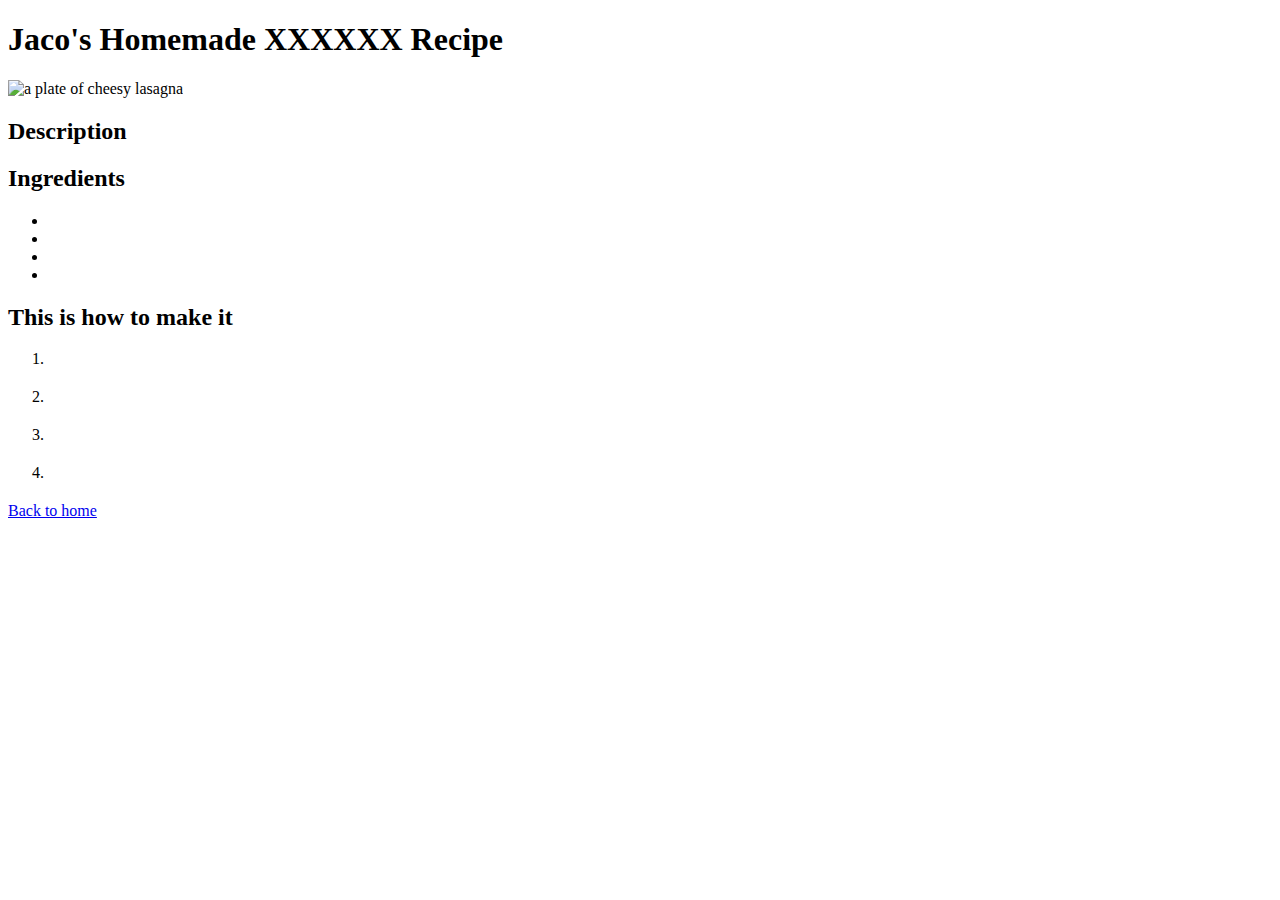
==== recipes/cookies.html @ 6d20a0aa "Initial commit with index.html and recipe templates for cookies, lasagna, and pancakes." ====
<!DOCTYPE html>
<html lang="en">
<head>
    <meta charset="UTF-8">
    <meta name="viewport" content="width=device-width, initial-scale=1.0">
    <title>Delicious XXXXXX Recipe</title>
</head>
<body>
    <h1>Jaco's Homemade XXXXXX Recipe</h1>
    <img src="" alt="a plate of cheesy lasagna">
    <h2>Description</h2>
    <p></p>
    <p></p>
    <h2>Ingredients</h2>
    <ul>
        <li></li>
        <li></li>
        <li></li>
        <li></li>
    </ul>
    <h2>This is how to make it</h2>
    <ol>
        <li><p></p></li>
        <li><p></p></li>
        <li><p></p></li>
        <li><p></p></li>
    </ol>

    <a href="../index.html">Back to home</a>
</body>
</html>
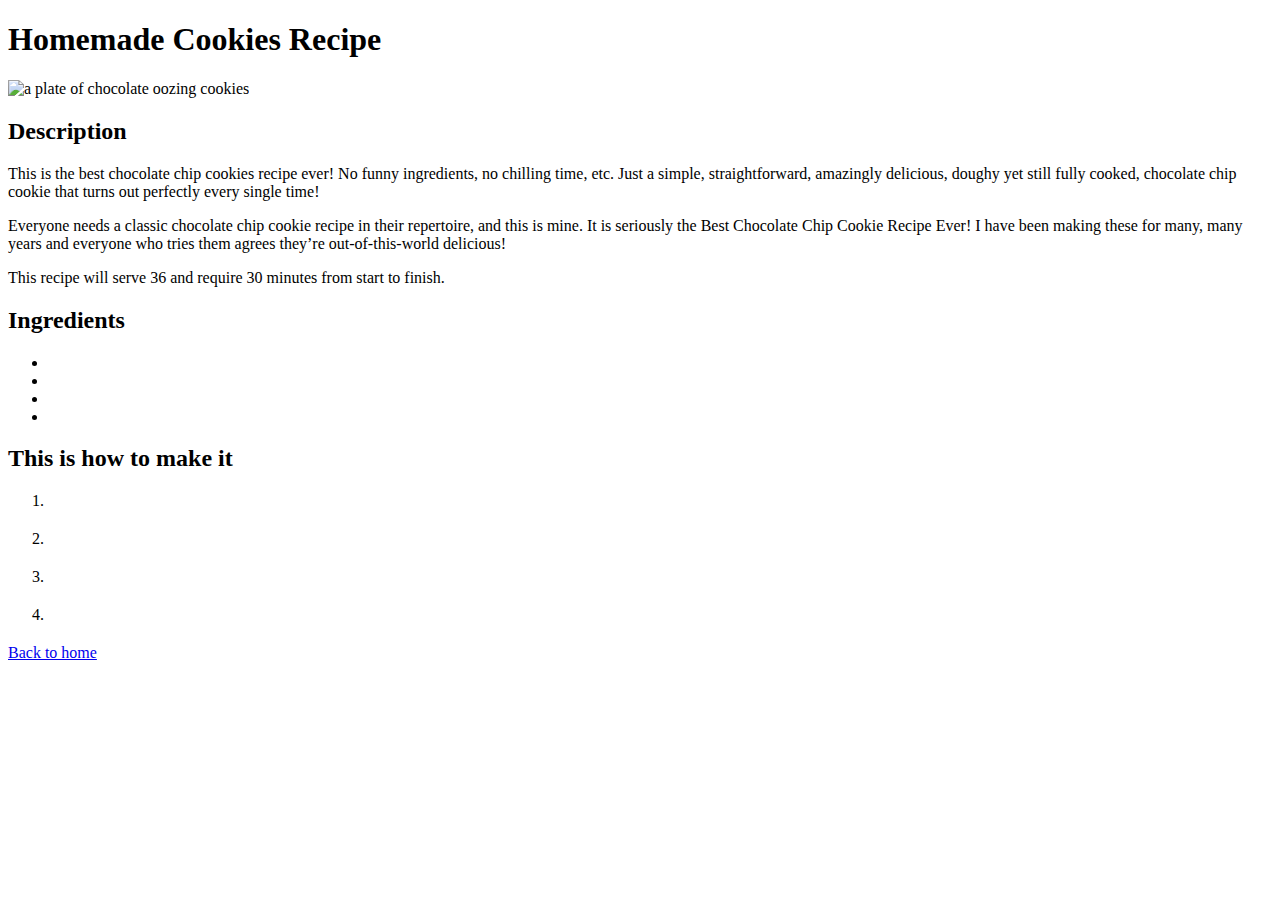
==== commit f4671bb8: "Add images and update recipes" ====
--- a/recipes/cookies.html
+++ b/recipes/cookies.html
@@ -3,14 +3,26 @@
 <head>
     <meta charset="UTF-8">
     <meta name="viewport" content="width=device-width, initial-scale=1.0">
-    <title>Delicious XXXXXX Recipe</title>
+    <title>Delicious Cookie Recipe</title>
 </head>
 <body>
-    <h1>Jaco's Homemade XXXXXX Recipe</h1>
-    <img src="" alt="a plate of cheesy lasagna">
+    <h1>Homemade Cookies Recipe</h1>
+    <img src="" alt="a plate of chocolate oozing cookies">
     <h2>Description</h2>
-    <p></p>
-    <p></p>
+    <p>This is the best chocolate chip cookies recipe ever! No funny 
+        ingredients, no chilling time, etc. Just a simple, 
+        straightforward, amazingly delicious, doughy yet still fully 
+        cooked, chocolate chip cookie that turns out perfectly every 
+        single time! </p>
+
+    <p>Everyone needs a classic chocolate chip cookie recipe in their 
+        repertoire, and this is mine. It is seriously the Best Chocolate 
+        Chip Cookie Recipe Ever! I have been making these for many, many 
+        years and everyone who tries them agrees they’re 
+        out-of-this-world delicious!</p>
+
+    <p>This recipe will serve 36 and require 30 minutes from start to finish.</p>
+
     <h2>Ingredients</h2>
     <ul>
         <li></li>
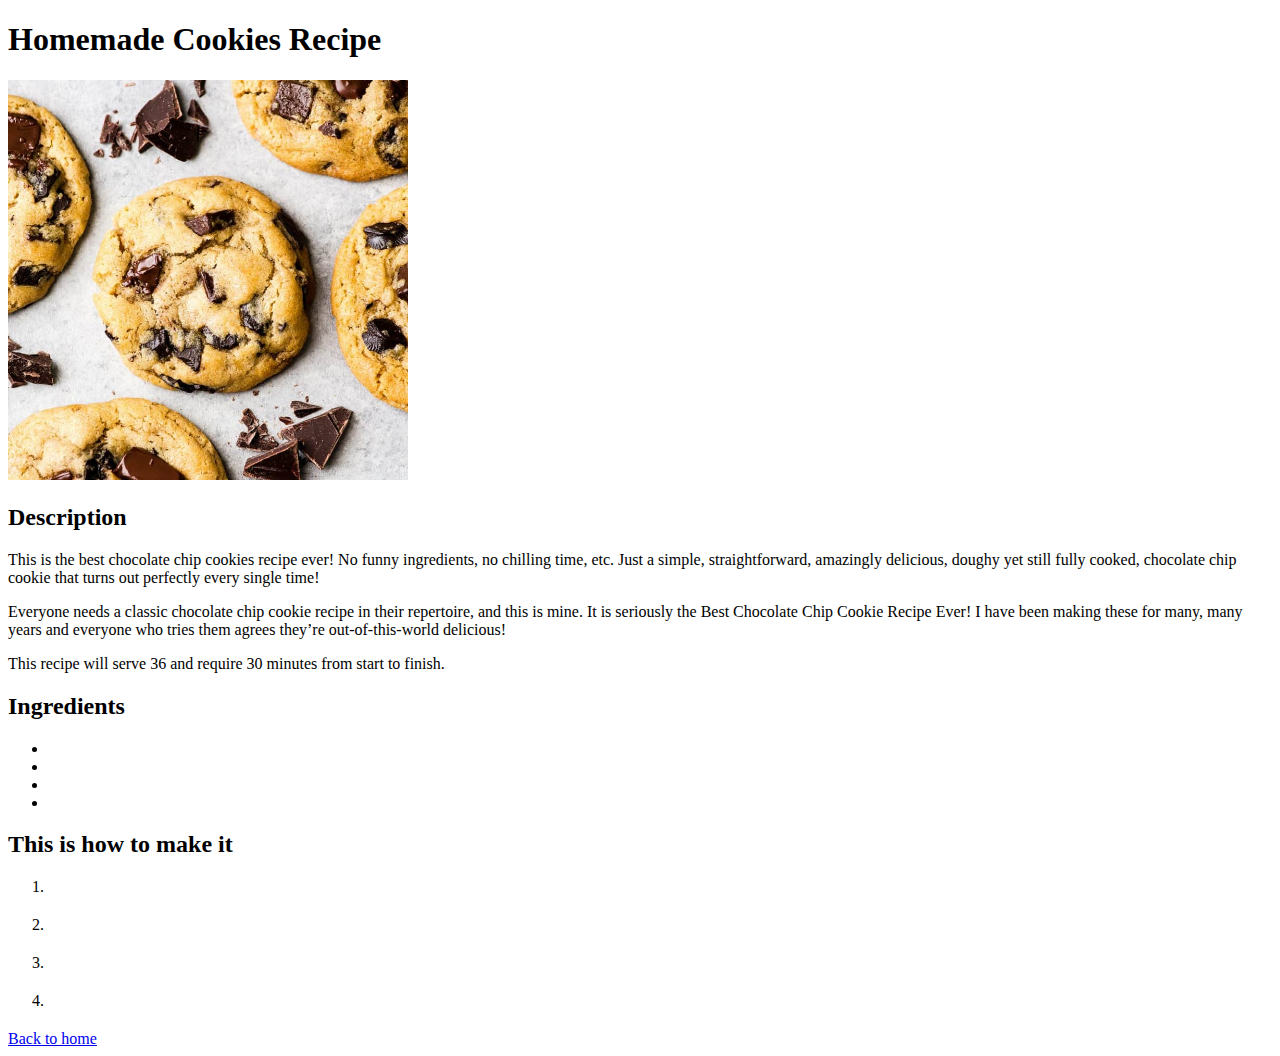
==== commit 74e54685: "add images in recipes" ====
--- a/recipes/cookies.html
+++ b/recipes/cookies.html
@@ -7,7 +7,7 @@
 </head>
 <body>
     <h1>Homemade Cookies Recipe</h1>
-    <img src="" alt="a plate of chocolate oozing cookies">
+    <img src="../img/cookies-1.jpg" alt="a plate of chocolate oozing cookies" height="400">
     <h2>Description</h2>
     <p>This is the best chocolate chip cookies recipe ever! No funny 
         ingredients, no chilling time, etc. Just a simple, 
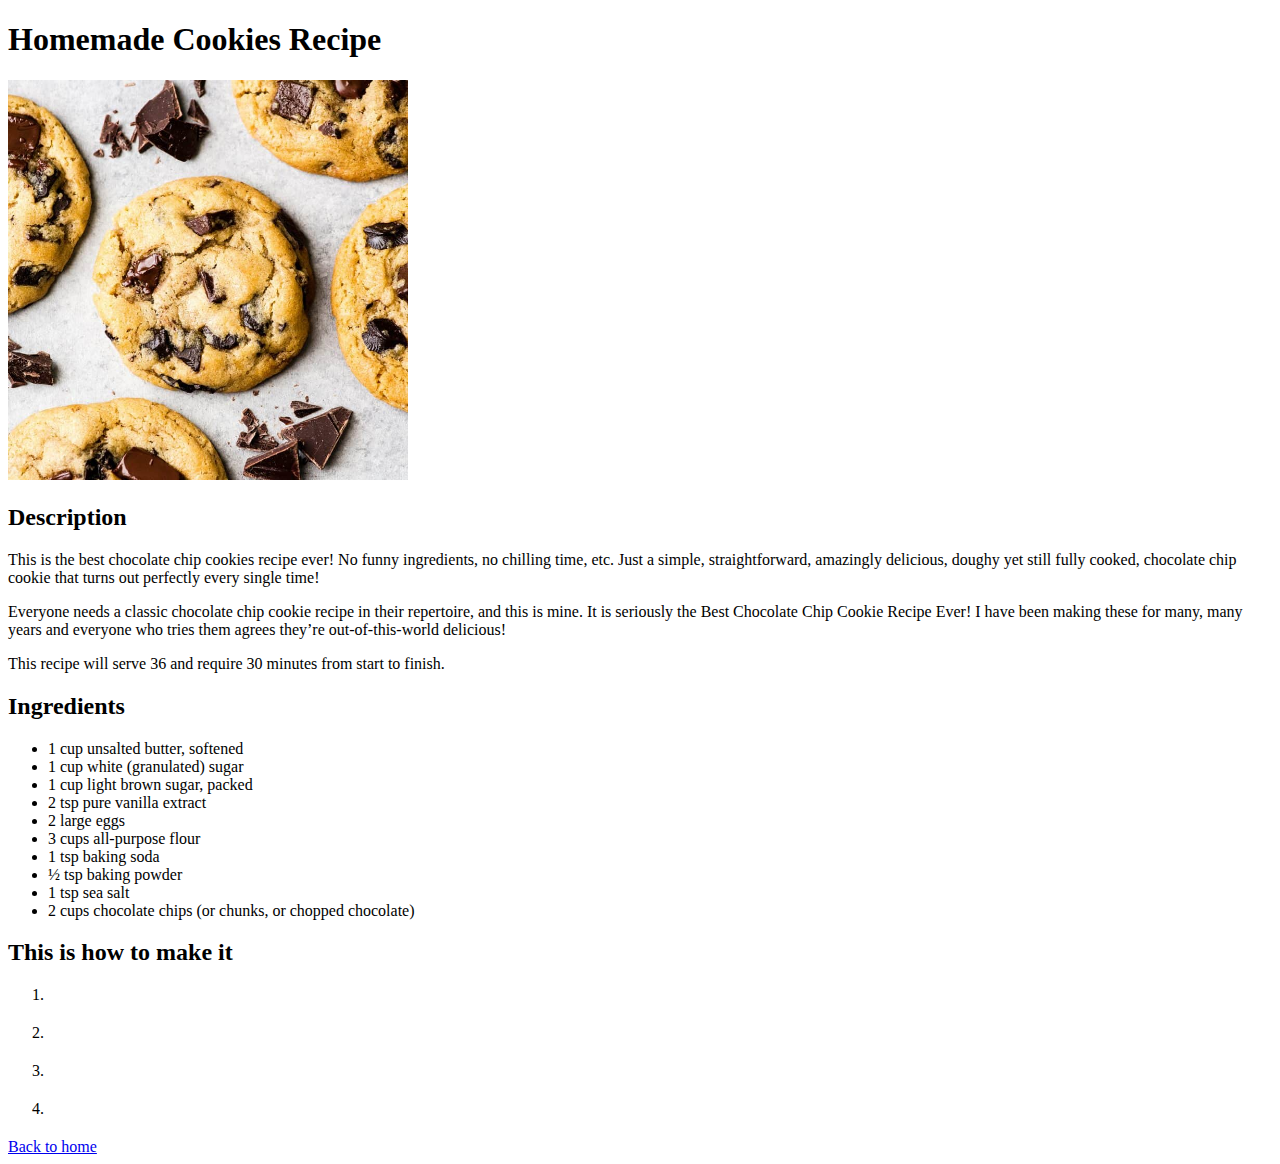
==== commit eba2faae: "Add ingredient list to all recipes" ====
--- a/recipes/cookies.html
+++ b/recipes/cookies.html
@@ -25,10 +25,16 @@
 
     <h2>Ingredients</h2>
     <ul>
-        <li></li>
-        <li></li>
-        <li></li>
-        <li></li>
+        <li>1 cup unsalted butter, softened</li>
+        <li>1 cup white (granulated) sugar</li>
+        <li>1 cup light brown sugar, packed</li>
+        <li>2 tsp pure vanilla extract</li>
+        <li>2 large eggs</li>
+        <li>3 cups all-purpose flour</li>
+        <li>1 tsp baking soda</li>
+        <li>½ tsp baking powder</li>
+        <li>1 tsp sea salt</li>
+        <li>2 cups chocolate chips (or chunks, or chopped chocolate)</li>
     </ul>
     <h2>This is how to make it</h2>
     <ol>
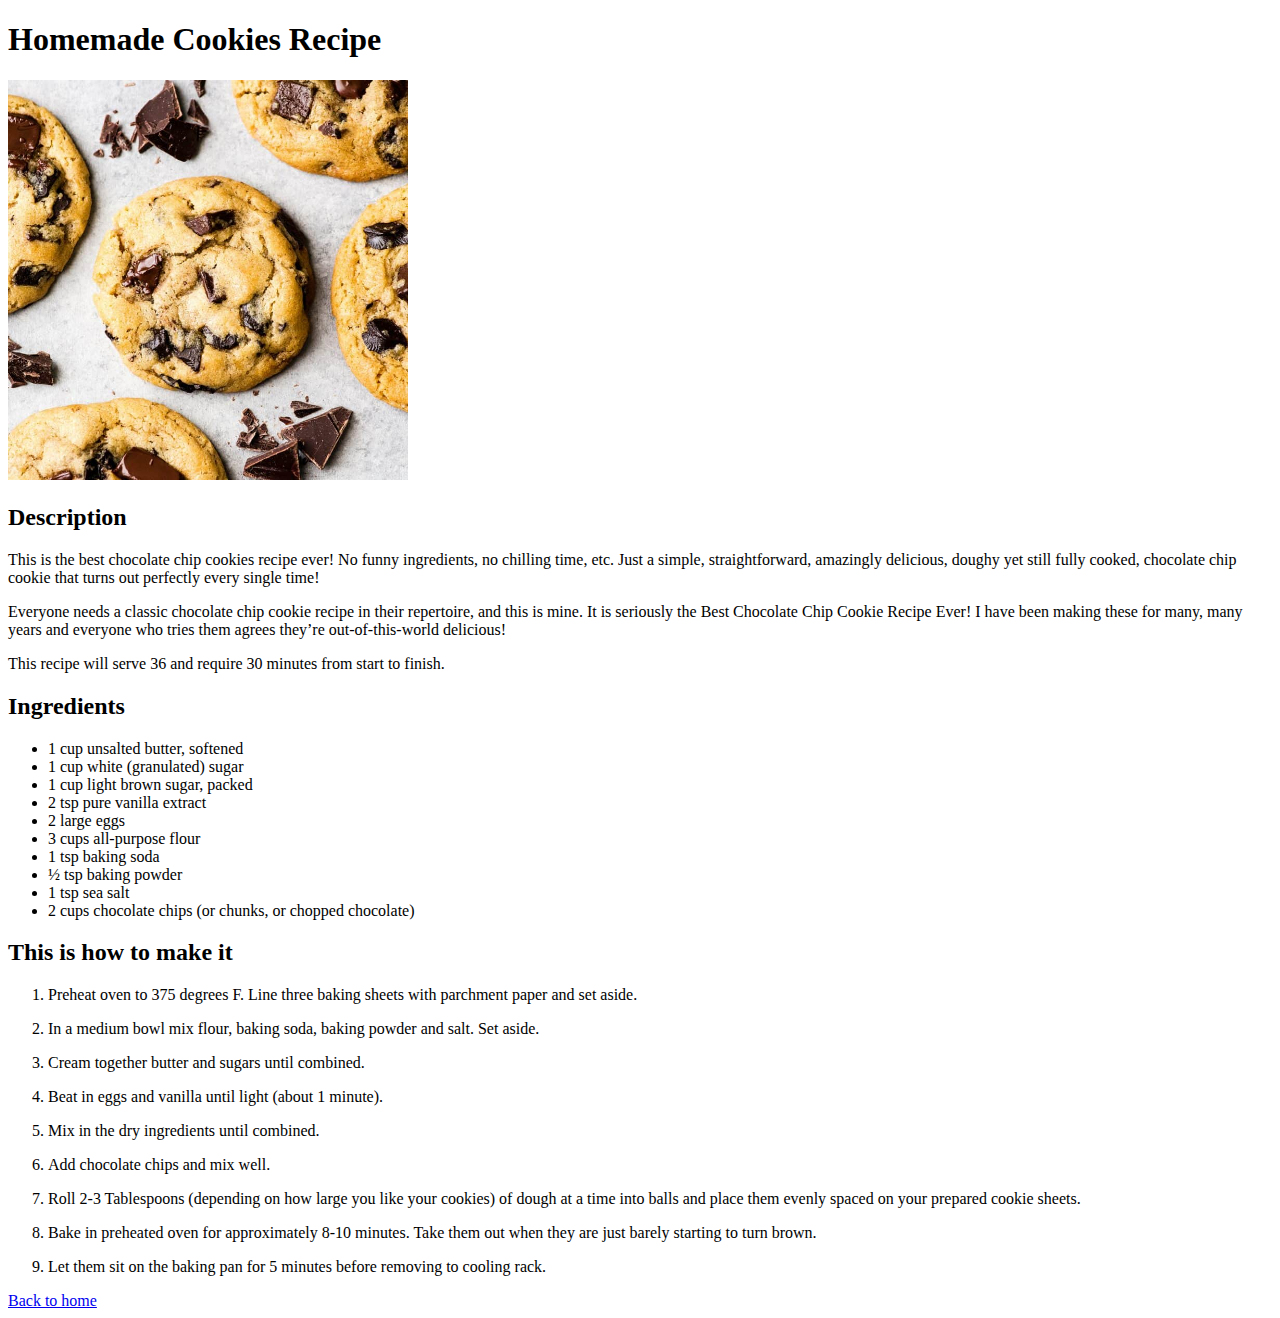
==== commit b26a688c: "Add Instructions for the recipes" ====
--- a/recipes/cookies.html
+++ b/recipes/cookies.html
@@ -38,10 +38,16 @@
     </ul>
     <h2>This is how to make it</h2>
     <ol>
-        <li><p></p></li>
-        <li><p></p></li>
-        <li><p></p></li>
-        <li><p></p></li>
+        <li><p>Preheat oven to 375 degrees F. Line three baking sheets with parchment paper and set aside.</p></li>
+        <li><p>In a medium bowl mix flour, baking soda, baking powder and salt. Set aside.</p></li>
+        <li><p>Cream together butter and sugars until combined.</p></li>
+        <li><p>Beat in eggs and vanilla until light (about 1 minute).</p></li>
+        <li><p>Mix in the dry ingredients until combined.</p></li>
+        <li><p>Add chocolate chips and mix well.</p></li>
+        <li><p>Roll 2-3 Tablespoons (depending on how large you like your cookies) of dough at a time into balls and place them evenly spaced on your prepared cookie sheets.</p></li>
+        <li><p>Bake in preheated oven for approximately 8-10 minutes. Take them out when they are just barely starting to turn brown.</p></li>
+        <li><p>Let them sit on the baking pan for 5 minutes before removing to cooling rack.</p></li>
+
     </ol>
 
     <a href="../index.html">Back to home</a>
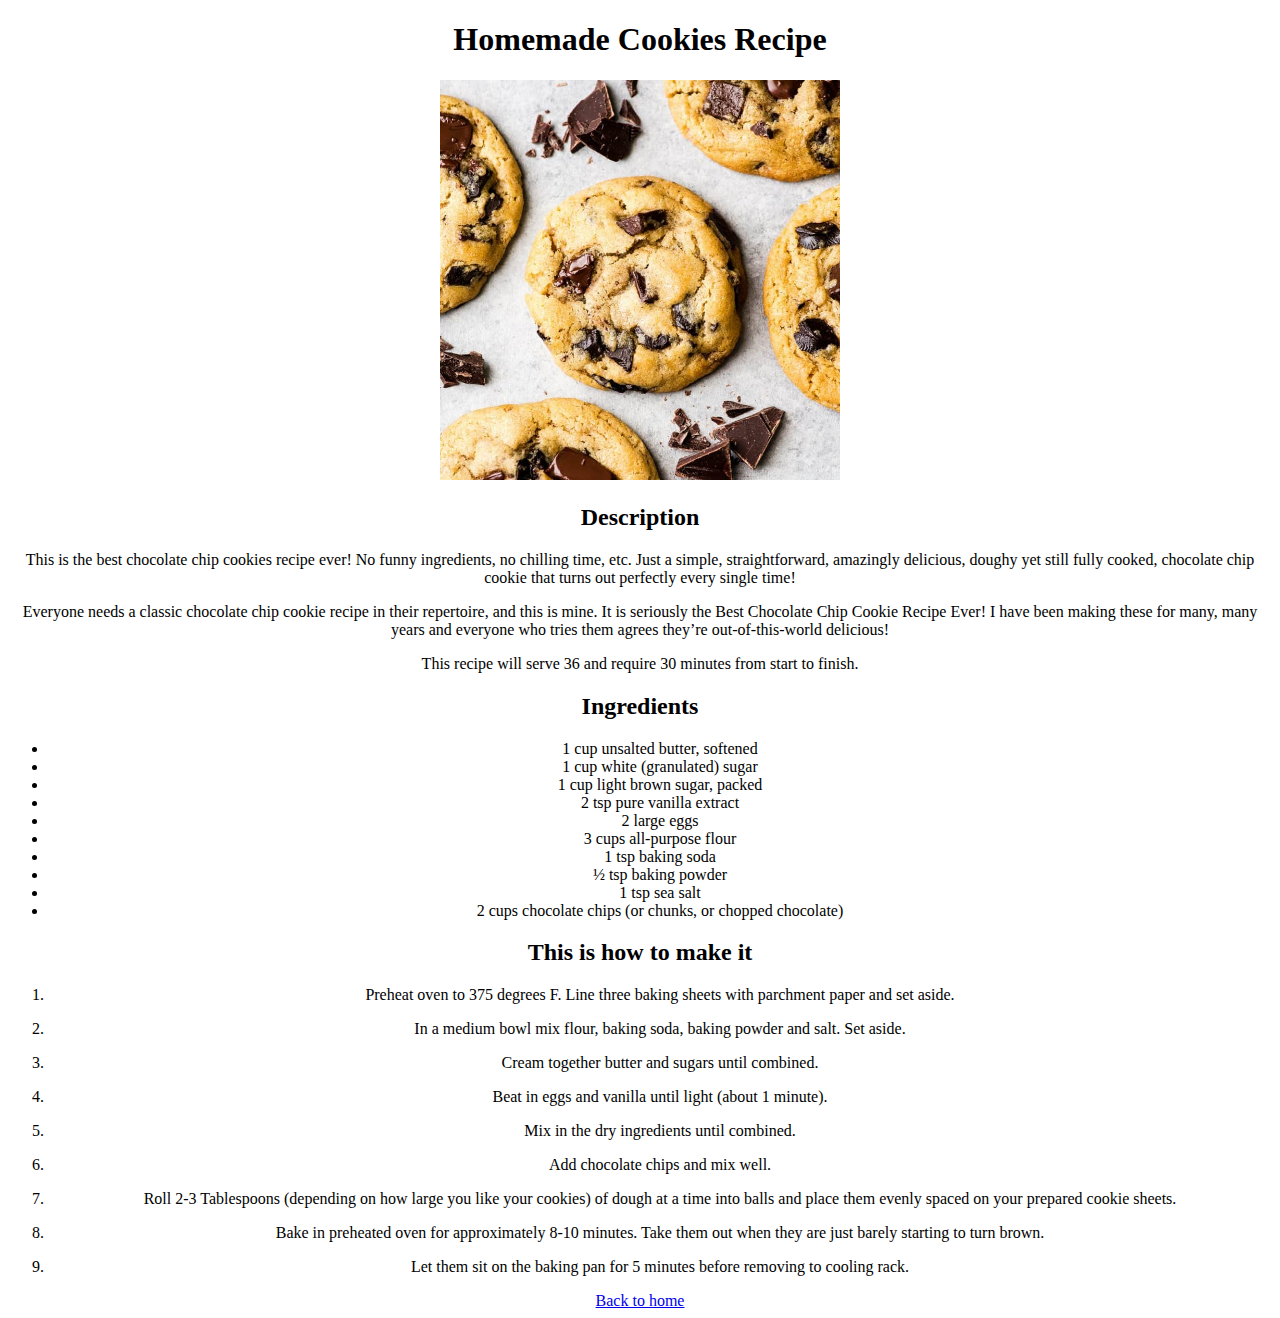
==== commit 24c86e66: "Create styles.css Link to styles.css in index.html, cookies.html, lasagna.html, pancakes.html" ====
--- a/recipes/cookies.html
+++ b/recipes/cookies.html
@@ -4,6 +4,7 @@
     <meta charset="UTF-8">
     <meta name="viewport" content="width=device-width, initial-scale=1.0">
     <title>Delicious Cookie Recipe</title>
+    <link rel="stylesheet" href="../styles.css">
 </head>
 <body>
     <h1>Homemade Cookies Recipe</h1>
--- a/styles.css
+++ b/styles.css
@@ -0,0 +1,3 @@
+body {
+    text-align: center;
+}